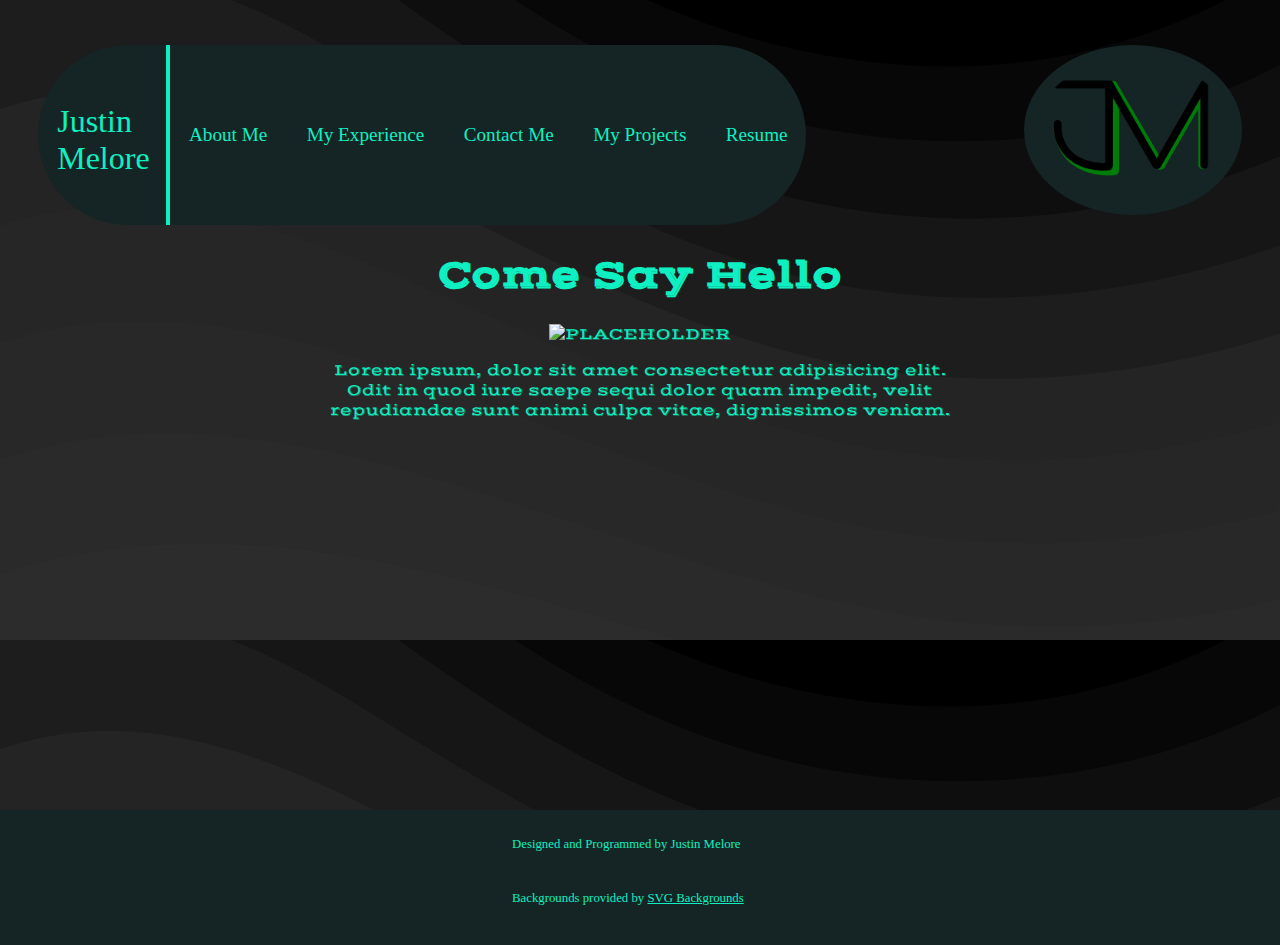
==== contactMe.html @ 192bf03c "Adjust the styling for the pages so that the footer is always at the bottom, added a Contact Me page" ====
<!DOCTYPE html>
<html lang="en">

<head>
    <meta charset="UTF-8">
    <meta http-equiv="X-UA-Compatible" content="IE=edge">
    <meta name="viewport" content="width=device-width, initial-scale=1.0">
    <meta name="author" content="Justin Melore">
    <meta name="description" content="I'm a coding student living in Arizona who specializes in object oriented programming. I'm interested
    in video game development and am honing my skills to create unique and high-functioning programs.">
    <meta property="og:title" content="Justin Melore">
    <meta property="og:description" content="I'm a coding student living in Arizona who specializes in object oriented programming. I'm interested
    in video game development and am honing my skills to create unique and high-functioning programs.">
    <meta property="og:type" content="website">
    <link rel="preconnect" href="https://fonts.googleapis.com">
    <link rel="preconnect" href="https://fonts.gstatic.com" crossorigin>
    <link href="https://fonts.googleapis.com/css2?family=Monoton&display=swap" rel="stylesheet">
    <link rel="preconnect" href="https://fonts.googleapis.com">
    <link rel="preconnect" href="https://fonts.gstatic.com" crossorigin>
    <link href="https://fonts.googleapis.com/css2?family=Vast+Shadow&display=swap" rel="stylesheet">
    <!--ruleset to use for using the font: font-family:font-family: 'Monoton', cursive;-->
    <!--ruleset to use the second font: font-family: 'Vast Shadow', cursive;-->
    <link rel="stylesheet" href="style.css">
    <link rel="icon" href="images/logo.png" size="32px">
    <title>Justin Melore</title>
</head>

<body>
    
    <!--Section for the navbar-->
    <div id="navbar">
        <nav>
            <div>Justin <span>Melore</span></div>
            <div id="seperator"></div>
            <a href="index.html">About Me</a>
            <a>My Experience</a>
            <a href="contactMe.html">Contact Me</a>
            <a>My Projects</a>
            <a href="resume.pdf" target="_blank">Resume</a>
        </nav>
        <img src="images/logo.png" alt="logo">
    </div>

    <!--Section for my Contact Info-->
    <section id="contactMe">
            <h1>Come Say Hello</h1>
            <img alt="PLACEHOLDER">
            <p>Lorem ipsum, dolor sit amet consectetur adipisicing elit. Odit in quod iure saepe sequi dolor quam impedit, 
                velit repudiandae sunt animi culpa vitae, dignissimos veniam.</p>
    </section> 

    <!--Section for the footer-->
    <footer>
        <p>Designed and Programmed by Justin Melore</p>
        <p>Backgrounds provided by <a href="https://www.svgbackgrounds.com/" target="_blank">SVG Backgrounds</a></p>
    </footer>
</body>
---- style.css ----
/*Webpage Colors*/
:root {
  --gray-background: #152424;
  --light-green: #0ef0c1;
  --light-blue: #1c90fc;
  --orange: #f5d61b;
}

/*Navbar Styling (Desktop Version)*/
#navbar {
  display: flex;
  justify-content: space-between;
  align-items: flex-start;
  flex-direction: row;
  margin-top: 5vh;
  margin-left: 3vw;
  margin-right: 3vw;
  color: var(--light-green);
}

#navbar img {
  box-sizing: border-box;
  width: 17vw;
  background-color: var(--gray-background);
  border-radius: 50%;
  padding: 1vw;
}

nav {
  box-sizing: border-box;
  width: 60vw;
  height: 20vh;
  display: flex;
  flex-direction: row;
  justify-content: space-between;
  align-items: center;
  display: flex;
  border: 0.5vw solid transparent;
  padding: 1vw;
  padding-top: 0.5vh;
  padding-bottom: 0.5vh;
  font-size: 1.5vw;
  border-radius: 10vw;
  background-color: var(--gray-background);
}

nav a {
  margin-top: 0%;
  color: var(--light-green);
}

#navbar div {
  display: flex;
  padding-top: 1vh;
  flex-direction: column;
  font-size: 2.5vw;
}

#seperator {
  height: 19vh;
  width: 0.25vw;
  position: absolute;
  background-color: var(--light-green);
  top: 0;
  left: 13vw;
}

/*About Me Styling (Desktop)*/
#triangle {
  width: 0;
  height: 0;
  margin-left: auto;
  margin-right: auto;
  margin-bottom: 0;
  border-left: 20vw solid transparent;
  border-right: 20vw solid transparent;
  border-bottom: 10vh solid var(--light-blue);
}

#aboutMe {
  display: flex;
  flex-direction: column;
  position: relative;
  width: auto;
  margin-left: 0;
  margin-right: 0;
  background-image: url(images/aboutMeBackground.svg);
  background-size: 100%;
  font-size: 1vw;
  padding-top: 10vh;
  padding-left: 5vw;
  padding-right: 5vw;
  font-family: "Vast Shadow", cursive;
  color: var(--gray-background);
  transition: color 0.5s;
}

#aboutMeMain {
  width: 50vw;
}

#aboutMeMain:hover {
  color: var(--light-green);
  transition: color 0.5s;
}

#aboutMe h1 {
  font-size: 4vw;
  font-style: italic;
  text-align: center;
  margin-bottom: 2vh;
  filter: contrast(1.75);
  width: 50vw;
  transform: translateY(-15vh);
}

#aboutMe p {
  width: 50vw;
  padding: 1vw;
  filter: contrast(1.75);
  transform: translateY(-15vh);
}

#mainPicture {
  width: 30vw;
  background-color: var(--gray-background);
  border: 0.25vw solid var(--light-green);
  border-radius: 100%;
  filter: sepia(100%) grayscale(100%) brightness(75%);
  transition: filter 0.5s, width 1s;
  position: absolute;
  top: 45vh;
  right: 5vw;
  z-index: 1;
}

#mainPicture:hover {
  filter: none;
  width: 35vw;
  transition: filter 0.5s, width 0.5s;
}

#bodyContainer {
  padding-bottom: 15vh;
}

/*Footer Styling (Desktop)*/
footer {
  box-sizing: border-box;
  background-color: var(--gray-background);
  color: var(--light-green);
  width: 100vw;
  height: 15vh;
  padding-top: 3vh;
  display: grid;
  justify-items: center;
  font-size: 1vw;
  position: absolute;
  bottom: 0;
  margin: 0;
  z-index: auto;
}

footer p {
  margin-top: 0;
  margin-bottom: 0;
  width: 20vw;
}

footer a {
  color: var(--light-green);
  text-decoration: underline;
}

footer a:hover {
  font-size: 1vw;
}

/*Contact Info Styling (Desktop)*/
#contactMe {
  font-family: "Vast Shadow", cursive;
  color: var(--light-green);
  height: 50.25vh;
  width: auto;
  margin-left: auto;
  margin-right: auto;
  text-align: center;
  display: flex;
  flex-direction: column;
  align-items: center;
}

#contactMe h1 {
  font-size: 3vw;
  width: 50vw;
}

#contactMe p {
  width: 50vw;
  display: flex;
  justify-self: end;
}

/*Universal  Styling*/
body {
  background-image: url(images/mainBackground.svg);
  background-size: 100%;
  margin: 0%;
  position: relative;
  min-height: 100vh;
}

a {
  transition: color 0.5s, font-size 0.5s;
  text-decoration: none;
}

a:hover {
  color: var(--orange);
  font-size: 125%;
  transition: color 0.5s, font-size 0.5s;
}
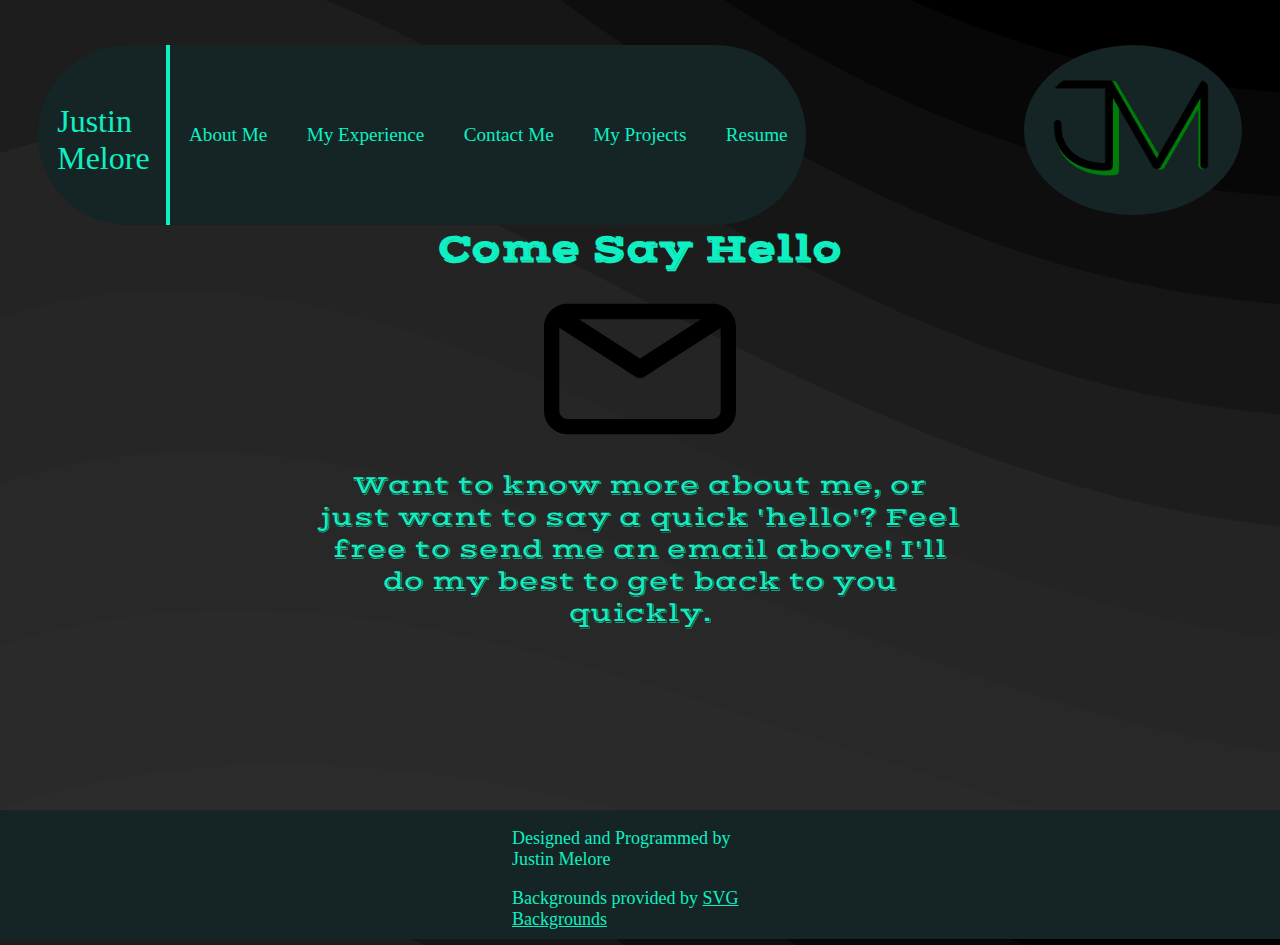
==== commit 10ecf67e: "Adjusted the styling for the Contact Me and About Me pages to account for multiple desktop screen si" ====
--- a/contactMe.html
+++ b/contactMe.html
@@ -1,6 +1,5 @@
 <!DOCTYPE html>
 <html lang="en">
-
 <head>
     <meta charset="UTF-8">
     <meta http-equiv="X-UA-Compatible" content="IE=edge">
@@ -26,32 +25,36 @@
 </head>
 
 <body>
-    
-    <!--Section for the navbar-->
-    <div id="navbar">
-        <nav>
-            <div>Justin <span>Melore</span></div>
-            <div id="seperator"></div>
-            <a href="index.html">About Me</a>
-            <a>My Experience</a>
-            <a href="contactMe.html">Contact Me</a>
-            <a>My Projects</a>
-            <a href="resume.pdf" target="_blank">Resume</a>
-        </nav>
-        <img src="images/logo.png" alt="logo">
+
+    <div class="container">
+        <!--Section for the navbar-->
+        <div id="navbar">
+            <nav>
+                <div>Justin <span>Melore</span></div>
+                <div id="seperator"></div>
+                <a href="index.html">About Me</a>
+                <a href="temporary.html">My Experience</a>
+                <a href="contactMe.html">Contact Me</a>
+                <a href="temporary.html">My Projects</a>
+                <a href="resume.pdf" target="_blank">Resume</a>
+            </nav>
+            <img src="images/logo.png" alt="logo">
+        </div>
+
+        <!--Section for my Contact Info-->
+        <section id="contactMe">
+                <h1>Come Say Hello</h1>
+                <a href="mailto:melorejustin@gmail.com"><img alt="Email" src="images/email.svg" title="Send me an email"></a>
+                <p>Want to know more about me, or just want to say a quick 'hello'? Feel free to send me an email above! I'll do my best 
+                    to get back to you quickly.</p>
+        </section> 
+
+        <!--Section for the footer-->
+        <footer>
+            <p>Designed and Programmed by Justin Melore</p>
+            <p>Backgrounds provided by <a href="https://www.svgbackgrounds.com/" target="_blank">SVG Backgrounds</a></p>
+        </footer>
     </div>
 
-    <!--Section for my Contact Info-->
-    <section id="contactMe">
-            <h1>Come Say Hello</h1>
-            <img alt="PLACEHOLDER">
-            <p>Lorem ipsum, dolor sit amet consectetur adipisicing elit. Odit in quod iure saepe sequi dolor quam impedit, 
-                velit repudiandae sunt animi culpa vitae, dignissimos veniam.</p>
-    </section> 
-
-    <!--Section for the footer-->
-    <footer>
-        <p>Designed and Programmed by Justin Melore</p>
-        <p>Backgrounds provided by <a href="https://www.svgbackgrounds.com/" target="_blank">SVG Backgrounds</a></p>
-    </footer>
-</body>+</body>
+</html>--- a/style.css
+++ b/style.css
@@ -81,25 +81,22 @@
   display: flex;
   flex-direction: column;
   position: relative;
-  width: auto;
+  width: 100%;
+  height: 100%;
   margin-left: 0;
   margin-right: 0;
   background-image: url(images/aboutMeBackground.svg);
-  background-size: 100%;
-  font-size: 1vw;
-  padding-top: 10vh;
-  padding-left: 5vw;
-  padding-right: 5vw;
+  background-size: cover;
+  font-size: 1.6vw;
   font-family: "Vast Shadow", cursive;
   color: var(--gray-background);
   transition: color 0.5s;
-}
-
-#aboutMeMain {
-  width: 50vw;
-}
-
-#aboutMeMain:hover {
+  box-sizing: border-box;
+  flex-wrap: wrap;
+  transition: color 0.5s;
+}
+
+#aboutMe:hover {
   color: var(--light-green);
   transition: color 0.5s;
 }
@@ -109,39 +106,47 @@
   font-style: italic;
   text-align: center;
   margin-bottom: 2vh;
+  margin-top: 0;
   filter: contrast(1.75);
   width: 50vw;
-  transform: translateY(-15vh);
-}
-
-#aboutMe p {
-  width: 50vw;
-  padding: 1vw;
+}
+
+#aboutMe div {
+  width: 50vw;
   filter: contrast(1.75);
-  transform: translateY(-15vh);
+  margin-left: 1vw;
+  margin-bottom: 0;
+}
+
+#aboutMe div a {
+  font-size: 1.6vw;
 }
 
 #mainPicture {
-  width: 30vw;
+  width: 40vw;
   background-color: var(--gray-background);
   border: 0.25vw solid var(--light-green);
   border-radius: 100%;
   filter: sepia(100%) grayscale(100%) brightness(75%);
   transition: filter 0.5s, width 1s;
   position: absolute;
-  top: 45vh;
+  top: 40vh;
   right: 5vw;
   z-index: 1;
 }
 
 #mainPicture:hover {
   filter: none;
-  width: 35vw;
+  width: 45vw;
   transition: filter 0.5s, width 0.5s;
 }
 
-#bodyContainer {
-  padding-bottom: 15vh;
+.container {
+  height: 100%;
+}
+
+/*About Me Styling (Landscape view)*/
+@media (max-width: 768px) {
 }
 
 /*Footer Styling (Desktop)*/
@@ -149,15 +154,12 @@
   box-sizing: border-box;
   background-color: var(--gray-background);
   color: var(--light-green);
-  width: 100vw;
-  height: 15vh;
-  padding-top: 3vh;
+  width: 100%;
+  height: auto;
+  padding-top: 1vh;
   display: grid;
   justify-items: center;
-  font-size: 1vw;
-  position: absolute;
-  bottom: 0;
-  margin: 0;
+  font-size: 2vh;
   z-index: auto;
 }
 
@@ -165,6 +167,7 @@
   margin-top: 0;
   margin-bottom: 0;
   width: 20vw;
+  margin: 1vh;
 }
 
 footer a {
@@ -173,14 +176,14 @@
 }
 
 footer a:hover {
-  font-size: 1vw;
+  font-size: 2vh;
 }
 
 /*Contact Info Styling (Desktop)*/
 #contactMe {
   font-family: "Vast Shadow", cursive;
   color: var(--light-green);
-  height: 50.25vh;
+  height: 65vh;
   width: auto;
   margin-left: auto;
   margin-right: auto;
@@ -188,26 +191,99 @@
   display: flex;
   flex-direction: column;
   align-items: center;
+  position: relative;
+  box-sizing: border-box;
 }
 
 #contactMe h1 {
   font-size: 3vw;
   width: 50vw;
+  margin: 0;
 }
 
 #contactMe p {
   width: 50vw;
-  display: flex;
-  justify-self: end;
+  font-size: 2vw;
+  margin: 0;
+}
+
+#contactMe a {
+  width: 15vw;
+  transition: filter 0.5s, transform 0.5s;
+}
+
+#contactMe a:hover {
+  filter: invert(100%);
+  transform: translateY(-3vh);
+  transition: filter 0.5s, transform 0.5s;
+}
+
+/*Experiences Page Styling*/
+#experiences {
+  display: flex;
+  flex-direction: column;
+  align-items: center;
+}
+
+#experiences h1 {
+  width: 50vw;
+}
+
+#experiences p {
+  width: 50vw;
+}
+
+/*Temporary Page Styling*/
+#temporaryBody {
+  background-image: url(images/temporary.svg);
+  background-size: cover;
+  display: grid;
+  justify-items: center;
+  align-items: center;
+}
+
+#temporary {
+  box-sizing: border-box;
+  padding: 1vw;
+  width: 100vh;
+  height: 75vh;
+  display: flex;
+  flex-direction: column;
+  align-items: center;
+  justify-content: center;
+  color: var(--light-green);
+  font-family: "Vast Shadow", cursive;
+  background-color: var(--gray-background);
+  border: 0.5vw solid var(--light-green);
+  border-radius: 1vw;
+}
+
+#temporary h1 {
+  font-size: 3vw;
+}
+
+#temporary p {
+  width: 40vw;
+  font-size: 2vw;
+}
+
+#temporary img {
+  width: 10vw;
+  filter: invert(100%) brightness(90%);
 }
 
 /*Universal  Styling*/
-body {
+html {
+  height: 100%;
+}
+
+html body {
   background-image: url(images/mainBackground.svg);
-  background-size: 100%;
-  margin: 0%;
+  background-size: cover;
+  margin: 0;
+  padding: 0;
   position: relative;
-  min-height: 100vh;
+  height: 100%;
 }
 
 a {
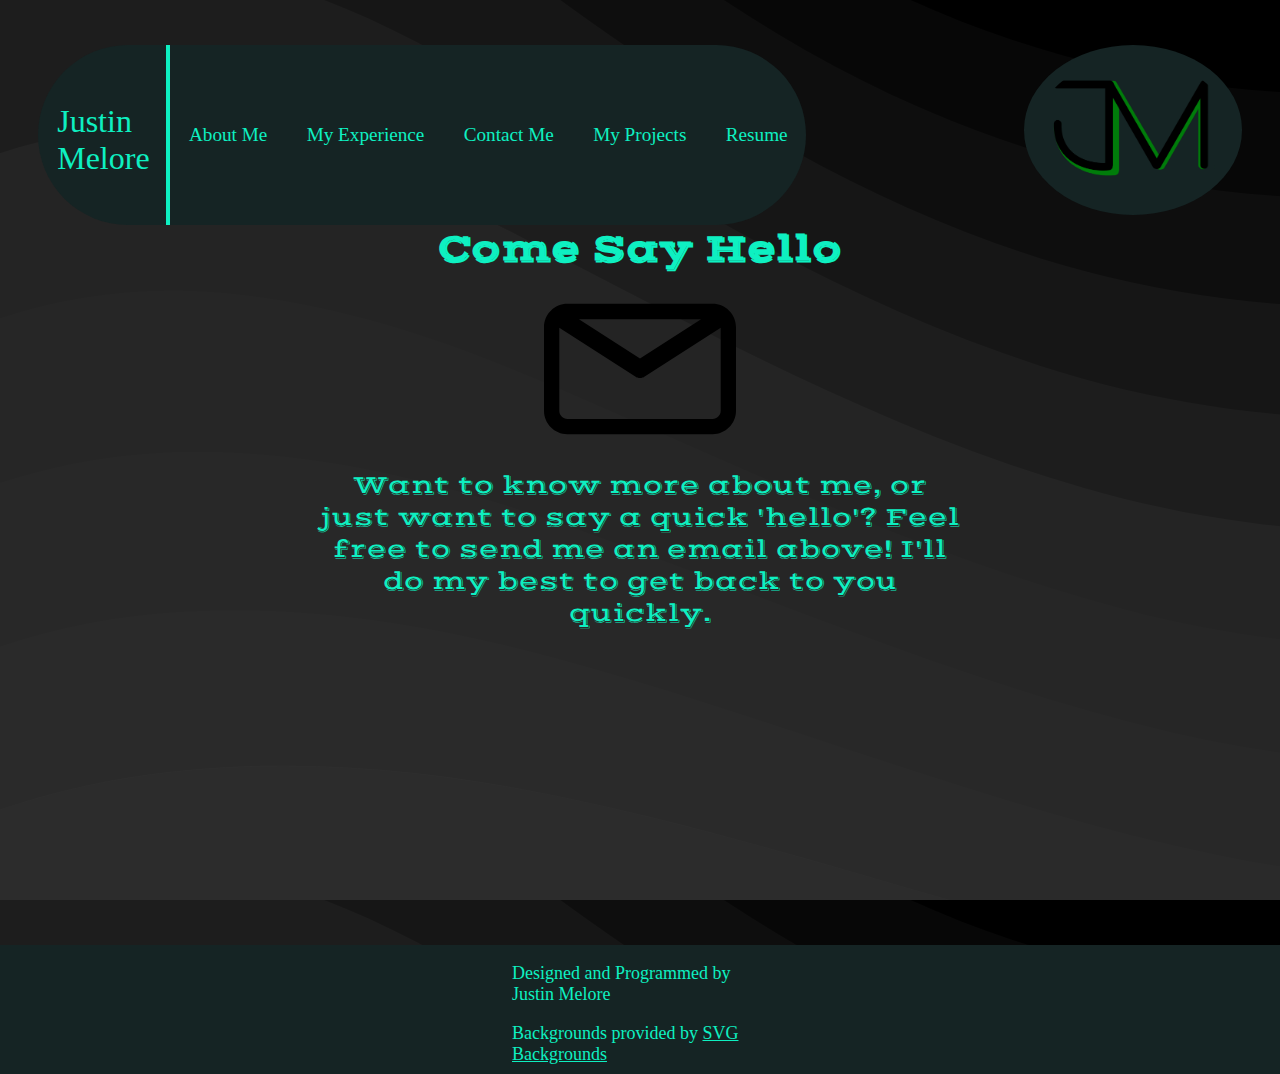
==== commit d91e2b47: "Fixed a proroblem that caused the contact information on the Contact Me page to cover the footer" ====
--- a/contactMe.html
+++ b/contactMe.html
@@ -48,13 +48,13 @@
                 <p>Want to know more about me, or just want to say a quick 'hello'? Feel free to send me an email above! I'll do my best 
                     to get back to you quickly.</p>
         </section> 
-
-        <!--Section for the footer-->
-        <footer>
-            <p>Designed and Programmed by Justin Melore</p>
-            <p>Backgrounds provided by <a href="https://www.svgbackgrounds.com/" target="_blank">SVG Backgrounds</a></p>
-        </footer>
     </div>
+    <!--Section for the footer-->
+    <footer>
+        <p>Designed and Programmed by Justin Melore</p>
+        <p>Backgrounds provided by <a href="https://www.svgbackgrounds.com/" target="_blank">SVG Backgrounds</a></p>
+    </footer>
+    
 
 </body>
 </html>--- a/style.css
+++ b/style.css
@@ -7,216 +7,548 @@
 }
 
 /*Navbar Styling (Desktop Version)*/
-#navbar {
-  display: flex;
-  justify-content: space-between;
-  align-items: flex-start;
-  flex-direction: row;
-  margin-top: 5vh;
-  margin-left: 3vw;
-  margin-right: 3vw;
-  color: var(--light-green);
-}
-
-#navbar img {
-  box-sizing: border-box;
-  width: 17vw;
-  background-color: var(--gray-background);
-  border-radius: 50%;
-  padding: 1vw;
-}
-
-nav {
-  box-sizing: border-box;
-  width: 60vw;
-  height: 20vh;
-  display: flex;
-  flex-direction: row;
-  justify-content: space-between;
-  align-items: center;
-  display: flex;
-  border: 0.5vw solid transparent;
-  padding: 1vw;
-  padding-top: 0.5vh;
-  padding-bottom: 0.5vh;
-  font-size: 1.5vw;
-  border-radius: 10vw;
-  background-color: var(--gray-background);
-}
-
-nav a {
-  margin-top: 0%;
-  color: var(--light-green);
-}
-
-#navbar div {
-  display: flex;
-  padding-top: 1vh;
-  flex-direction: column;
-  font-size: 2.5vw;
-}
-
-#seperator {
-  height: 19vh;
-  width: 0.25vw;
-  position: absolute;
-  background-color: var(--light-green);
-  top: 0;
-  left: 13vw;
+@media (min-width: 1025px) {
+  #navbar {
+    display: flex;
+    justify-content: space-between;
+    align-items: flex-start;
+    flex-direction: row;
+    margin-top: 5vh;
+    margin-left: 3vw;
+    margin-right: 3vw;
+    color: var(--light-green);
+  }
+
+  #navbar img {
+    box-sizing: border-box;
+    width: 17vw;
+    background-color: var(--gray-background);
+    border-radius: 50%;
+    padding: 1vw;
+  }
+
+  nav {
+    box-sizing: border-box;
+    width: 60vw;
+    height: 20vh;
+    display: flex;
+    flex-direction: row;
+    justify-content: space-between;
+    align-items: center;
+    display: flex;
+    border: 0.5vw solid transparent;
+    padding: 1vw;
+    padding-top: 0.5vh;
+    padding-bottom: 0.5vh;
+    font-size: 1.5vw;
+    border-radius: 10vw;
+    background-color: var(--gray-background);
+  }
+
+  nav a {
+    margin-top: 0%;
+    color: var(--light-green);
+  }
+
+  #navbar div {
+    display: flex;
+    padding-top: 1vh;
+    flex-direction: column;
+    font-size: 2.5vw;
+  }
+
+  #seperator {
+    height: 19vh;
+    width: 0.25vw;
+    position: absolute;
+    background-color: var(--light-green);
+    top: 0;
+    left: 13vw;
+  }
+}
+
+/*Navbar Styling (Portrait Version)*/
+@media only screen and (max-width: 1024px) and (orientation: portrait) {
+  #navbar {
+    display: flex;
+    justify-content: space-between;
+    align-items: center;
+    flex-direction: row;
+    margin: 2vh 3vw 1vh 3vw;
+    color: var(--light-green);
+  }
+
+  #navbar img {
+    box-sizing: border-box;
+    width: 30vw;
+    background-color: var(--gray-background);
+    border-radius: 50%;
+    padding: 1vw;
+  }
+
+  nav {
+    box-sizing: border-box;
+    width: 60vw;
+    height: 10vh;
+    display: flex;
+    flex-direction: row;
+    justify-content: space-between;
+    align-items: center;
+    display: flex;
+    border: 0.5vw solid transparent;
+    padding: 1vw;
+    padding-top: 0.5vh;
+    padding-bottom: 0.5vh;
+    font-size: 1.5vw;
+    border-radius: 10vw;
+    background-color: var(--gray-background);
+    position: relative;
+  }
+
+  nav a {
+    margin-top: 0%;
+    color: var(--light-green);
+  }
+
+  #navbar div {
+    display: flex;
+    padding-top: 1vh;
+    flex-direction: column;
+    font-size: 2.5vw;
+  }
+
+  #seperator {
+    height: 9vh;
+    width: 0.25vw;
+    position: absolute;
+    background-color: var(--light-green);
+    top: -0.25vh;
+    left: 10vw;
+  }
+}
+
+/*Navbar Styling (Mobile Landscape Version)*/
+@media only screen and (orientation: landscape) and (max-width: 1024px) {
+  #navbar {
+    display: flex;
+    justify-content: space-between;
+    align-items: flex-start;
+    flex-direction: row;
+    margin-top: 5vh;
+    margin-left: 3vw;
+    margin-right: 3vw;
+    color: var(--light-green);
+  }
+
+  #navbar img {
+    box-sizing: border-box;
+    width: 23vw;
+    background-color: var(--gray-background);
+    border-radius: 50%;
+    padding: 1vw;
+  }
+
+  nav {
+    box-sizing: border-box;
+    width: 60vw;
+    height: 15vh;
+    display: flex;
+    flex-direction: row;
+    justify-content: space-between;
+    align-items: center;
+    display: flex;
+    border: 0.5vw solid transparent;
+    padding: 1vw;
+    padding-top: 0.5vh;
+    padding-bottom: 0.5vh;
+    font-size: 1.5vw;
+    border-radius: 10vw;
+    background-color: var(--gray-background);
+  }
+
+  nav a {
+    margin-top: 0%;
+    color: var(--light-green);
+  }
+
+  #navbar div {
+    display: flex;
+    padding-top: 1vh;
+    flex-direction: column;
+    font-size: 2.5vw;
+  }
+
+  #seperator {
+    height: 14vh;
+    width: 0.25vw;
+    position: absolute;
+    background-color: var(--light-green);
+    top: 0;
+    left: 13vw;
+  }
 }
 
 /*About Me Styling (Desktop)*/
-#triangle {
-  width: 0;
-  height: 0;
-  margin-left: auto;
-  margin-right: auto;
-  margin-bottom: 0;
-  border-left: 20vw solid transparent;
-  border-right: 20vw solid transparent;
-  border-bottom: 10vh solid var(--light-blue);
-}
-
-#aboutMe {
-  display: flex;
-  flex-direction: column;
-  position: relative;
-  width: 100%;
-  height: 100%;
-  margin-left: 0;
-  margin-right: 0;
-  background-image: url(images/aboutMeBackground.svg);
-  background-size: cover;
-  font-size: 1.6vw;
-  font-family: "Vast Shadow", cursive;
-  color: var(--gray-background);
-  transition: color 0.5s;
-  box-sizing: border-box;
-  flex-wrap: wrap;
-  transition: color 0.5s;
-}
-
-#aboutMe:hover {
-  color: var(--light-green);
-  transition: color 0.5s;
-}
-
-#aboutMe h1 {
-  font-size: 4vw;
-  font-style: italic;
-  text-align: center;
-  margin-bottom: 2vh;
-  margin-top: 0;
-  filter: contrast(1.75);
-  width: 50vw;
-}
-
-#aboutMe div {
-  width: 50vw;
-  filter: contrast(1.75);
-  margin-left: 1vw;
-  margin-bottom: 0;
-}
-
-#aboutMe div a {
-  font-size: 1.6vw;
-}
-
-#mainPicture {
-  width: 40vw;
-  background-color: var(--gray-background);
-  border: 0.25vw solid var(--light-green);
-  border-radius: 100%;
-  filter: sepia(100%) grayscale(100%) brightness(75%);
-  transition: filter 0.5s, width 1s;
-  position: absolute;
-  top: 40vh;
-  right: 5vw;
-  z-index: 1;
-}
-
-#mainPicture:hover {
-  filter: none;
-  width: 45vw;
-  transition: filter 0.5s, width 0.5s;
-}
-
-.container {
-  height: 100%;
-}
-
-/*About Me Styling (Landscape view)*/
-@media (max-width: 768px) {
+@media only screen and (orientation: landscape) and (min-width: 1025px) {
+  #triangle {
+    width: 0;
+    height: 0;
+    margin-left: auto;
+    margin-right: auto;
+    margin-bottom: 0;
+    border-left: 20vw solid transparent;
+    border-right: 20vw solid transparent;
+    border-bottom: 10vh solid var(--light-blue);
+  }
+
+  #aboutMe {
+    display: flex;
+    flex-direction: column;
+    position: relative;
+    width: 100%;
+    height: 100%;
+    margin-left: 0;
+    margin-right: 0;
+    background-image: url(images/aboutMeBackground.svg);
+    background-size: cover;
+    font-size: 1.6vw;
+    font-family: 'Vast Shadow', cursive;
+    color: var(--gray-background);
+    transition: color 0.5s;
+    box-sizing: border-box;
+    flex-wrap: wrap;
+    transition: color 0.5s;
+  }
+
+  #aboutMe:hover {
+    color: var(--light-green);
+    transition: color 0.5s;
+  }
+
+  #aboutMe h1 {
+    font-size: 4vw;
+    font-style: italic;
+    text-align: center;
+    margin-bottom: 2vh;
+    margin-top: 0;
+    filter: contrast(1.75);
+    width: 50vw;
+  }
+
+  #aboutMe div {
+    width: 50vw;
+    filter: contrast(1.75);
+    margin-left: 1vw;
+    margin-bottom: 0;
+  }
+
+  #aboutMe div a {
+    font-size: 1.6vw;
+  }
+
+  #mainPicture {
+    width: 40vw;
+    background-color: var(--gray-background);
+    border: 0.25vw solid var(--light-green);
+    border-radius: 100%;
+    filter: sepia(100%) grayscale(100%) brightness(75%);
+    transition: filter 0.5s, width 1s;
+    position: absolute;
+    top: 10%;
+    right: 5vw;
+    z-index: 1;
+  }
+
+  #mainPicture:hover {
+    filter: none;
+    width: 45vw;
+    transition: filter 0.5s, width 0.5s;
+  }
+
+  .container {
+    height: 100%;
+  }
+}
+
+/*About Me Styling (Portrait view)*/
+@media only screen and (max-width: 1024px) and (orientation: portrait) {
+  #triangle {
+    width: 0;
+    height: 0;
+    margin-left: auto;
+    margin-right: auto;
+    margin-bottom: 0;
+    border-left: 20vw solid transparent;
+    border-right: 20vw solid transparent;
+    border-bottom: 10vh solid var(--light-blue);
+    transform: translateY(0.5vh);
+  }
+
+  #aboutMe {
+    display: flex;
+    flex-direction: column;
+    position: relative;
+    align-items: center;
+    width: 100vw;
+    min-height: 75%;
+    max-height: auto;
+    margin-left: 0;
+    margin-right: 0;
+    background-image: url(images/aboutMeBackground.svg);
+    background-size: cover;
+    font-size: 3vw;
+    font-family: 'Vast Shadow', cursive;
+    color: var(--light-green);
+    transition: color 0.5s;
+    box-sizing: border-box;
+    flex-wrap: wrap;
+  }
+
+  #aboutMe h1 {
+    font-size: 5vw;
+    font-style: italic;
+    text-align: center;
+    margin-bottom: 2vh;
+    margin-top: 0;
+    filter: contrast(1.75);
+    width: 50vw;
+    order: 2;
+    margin-top: 1vh;
+  }
+
+  #aboutMe div {
+    width: 96vw;
+    filter: contrast(1.75);
+    margin-bottom: 1vh;
+    order: 3;
+    margin-left: auto;
+    margin-right: auto;
+  }
+
+  #aboutMe div a {
+    font-size: 3vw;
+  }
+
+  #mainPicture {
+    margin-top: 2vh;
+    width: 50vw;
+    background-color: var(--gray-background);
+    border-radius: 100%;
+    z-index: 1;
+    order: 1;
+  }
+
+  .container {
+    height: 100%;
+  }
+}
+
+/*About Me Styling (Mobile Landscape)*/
+@media only screen and (orientation: landscape) and (max-width: 1025px) {
+  #triangle {
+    width: 0;
+    height: 0;
+    margin-left: auto;
+    margin-right: auto;
+    margin-bottom: 0;
+    border-left: 20vw solid transparent;
+    border-right: 20vw solid transparent;
+    border-bottom: 10vh solid var(--light-blue);
+    transform: translateY(0.5vh);
+  }
+
+  #aboutMe {
+    display: flex;
+    flex-direction: column;
+    position: relative;
+    align-items: center;
+    width: 100vw;
+    min-height: 75%;
+    max-height: auto;
+    margin-left: 0;
+    margin-right: 0;
+    background-image: url(images/aboutMeBackground.svg);
+    background-size: cover;
+    font-size: 2vw;
+    font-family: 'Vast Shadow', cursive;
+    color: var(--light-green);
+    transition: color 0.5s;
+    box-sizing: border-box;
+    flex-wrap: wrap;
+  }
+
+  #aboutMe h1 {
+    font-size: 3vw;
+    font-style: italic;
+    text-align: center;
+    margin-bottom: 2vh;
+    margin-top: 0;
+    filter: contrast(1.75);
+    width: 50vw;
+    order: 2;
+    margin-top: 1vh;
+  }
+
+  #aboutMe div {
+    width: 96vw;
+    filter: contrast(1.75);
+    margin-bottom: 1vh;
+    order: 3;
+    margin-left: auto;
+    margin-right: auto;
+  }
+
+  #aboutMe div a {
+    font-size: 2vw;
+  }
+
+  #mainPicture {
+    margin-top: 2vh;
+    width: 30vw;
+    background-color: var(--gray-background);
+    border-radius: 100%;
+    z-index: 1;
+    order: 1;
+  }
+
+  .container {
+    height: 100%;
+  }
 }
 
 /*Footer Styling (Desktop)*/
-footer {
-  box-sizing: border-box;
-  background-color: var(--gray-background);
-  color: var(--light-green);
-  width: 100%;
-  height: auto;
-  padding-top: 1vh;
-  display: grid;
-  justify-items: center;
-  font-size: 2vh;
-  z-index: auto;
-}
-
-footer p {
-  margin-top: 0;
-  margin-bottom: 0;
-  width: 20vw;
-  margin: 1vh;
-}
-
-footer a {
-  color: var(--light-green);
-  text-decoration: underline;
-}
-
-footer a:hover {
-  font-size: 2vh;
+@media only screen and (orientation: landscape) and (min-width: 1025px) {
+  footer {
+    box-sizing: border-box;
+    background-color: var(--gray-background);
+    color: var(--light-green);
+    width: 100%;
+    height: auto;
+    padding-top: 1vh;
+    display: grid;
+    justify-items: center;
+    font-size: 2vh;
+    z-index: auto;
+  }
+
+  footer p {
+    margin-top: 0;
+    margin-bottom: 0;
+    width: 20vw;
+    margin: 1vh;
+  }
+
+  footer a {
+    color: var(--light-green);
+    text-decoration: underline;
+  }
+
+  footer a:hover {
+    font-size: 2vh;
+  }
+}
+
+/*Footer Styling (Portrait Version)*/
+@media only screen and (max-width: 1024px) and (orientation: portrait) {
+  footer {
+    box-sizing: border-box;
+    background-color: var(--gray-background);
+    color: var(--light-green);
+    width: 100%;
+    height: auto;
+    padding-top: 0.5vh;
+    display: grid;
+    justify-items: center;
+    font-size: 1vh;
+    z-index: auto;
+  }
+
+  footer p {
+    margin-top: 0;
+    margin-bottom: 0;
+    width: 20vw;
+    margin: 0.5vh;
+  }
+
+  footer a {
+    text-decoration: underline;
+  }
+}
+
+/*Footer Styling (Mobile Landscape Version)*/
+@media only screen and (orientation: landscape) and (max-width: 1024px) {
+  footer {
+    box-sizing: border-box;
+    background-color: var(--gray-background);
+    color: var(--light-green);
+    width: 100%;
+    height: auto;
+    padding-top: 1vh;
+    display: grid;
+    justify-items: center;
+    font-size: 2vh;
+    z-index: auto;
+  }
+
+  footer p {
+    margin-top: 0;
+    margin-bottom: 0;
+    width: 20vw;
+    margin: 1vh;
+  }
+
+  footer a {
+    color: var(--light-green);
+    text-decoration: underline;
+  }
+
+  footer a:hover {
+    font-size: 2vh;
+  }
 }
 
 /*Contact Info Styling (Desktop)*/
-#contactMe {
-  font-family: "Vast Shadow", cursive;
-  color: var(--light-green);
-  height: 65vh;
-  width: auto;
-  margin-left: auto;
-  margin-right: auto;
-  text-align: center;
-  display: flex;
-  flex-direction: column;
-  align-items: center;
-  position: relative;
-  box-sizing: border-box;
-}
-
-#contactMe h1 {
-  font-size: 3vw;
-  width: 50vw;
-  margin: 0;
-}
-
-#contactMe p {
-  width: 50vw;
-  font-size: 2vw;
-  margin: 0;
-}
-
-#contactMe a {
-  width: 15vw;
-  transition: filter 0.5s, transform 0.5s;
-}
-
-#contactMe a:hover {
-  filter: invert(100%);
-  transform: translateY(-3vh);
-  transition: filter 0.5s, transform 0.5s;
-}
+@media only screen and (orientation: landscape) and (min-width: 1025px) {
+  #contactMe {
+    font-family: 'Vast Shadow', cursive;
+    color: var(--light-green);
+    height: 65vh;
+    width: auto;
+    margin-left: auto;
+    margin-right: auto;
+    text-align: center;
+    display: flex;
+    flex-direction: column;
+    align-items: center;
+    position: relative;
+    box-sizing: border-box;
+  }
+
+  #contactMe h1 {
+    font-size: 3vw;
+    width: 50vw;
+    margin: 0;
+  }
+
+  #contactMe p {
+    width: 50vw;
+    font-size: 2vw;
+    margin: 0;
+  }
+
+  #contactMe a {
+    width: 15vw;
+    transition: filter 0.5s, transform 0.5s;
+  }
+
+  #contactMe a:hover {
+    filter: invert(100%);
+    transform: translateY(-3vh);
+    transition: filter 0.5s, transform 0.5s;
+  }
+}
+
+/*Contact Info Styling (Portrait)*/
 
 /*Experiences Page Styling*/
 #experiences {
@@ -252,7 +584,7 @@
   align-items: center;
   justify-content: center;
   color: var(--light-green);
-  font-family: "Vast Shadow", cursive;
+  font-family: 'Vast Shadow', cursive;
   background-color: var(--gray-background);
   border: 0.5vw solid var(--light-green);
   border-radius: 1vw;
@@ -272,27 +604,73 @@
   filter: invert(100%) brightness(90%);
 }
 
-/*Universal  Styling*/
-html {
-  height: 100%;
-}
-
-html body {
-  background-image: url(images/mainBackground.svg);
-  background-size: cover;
-  margin: 0;
-  padding: 0;
-  position: relative;
-  height: 100%;
-}
-
-a {
-  transition: color 0.5s, font-size 0.5s;
-  text-decoration: none;
-}
-
-a:hover {
-  color: var(--orange);
-  font-size: 125%;
-  transition: color 0.5s, font-size 0.5s;
-}
+/*Universal  Styling Desktop*/
+@media only screen and (min-width: 1025px) {
+  html {
+    height: 100%;
+  }
+
+  html body {
+    background-image: url(images/mainBackground.svg);
+    background-size: cover;
+    margin: 0;
+    padding: 0;
+    position: relative;
+    height: 100%;
+  }
+
+  a {
+    transition: color 0.5s, font-size 0.5s;
+    text-decoration: none;
+  }
+
+  a:hover {
+    color: var(--orange);
+    font-size: 125%;
+    transition: color 0.5s, font-size 0.5s;
+  }
+}
+
+/*Universal Styling (Portrait view)*/
+@media only screen and (max-width: 1024px) and (orientation: portrait) {
+  html {
+    height: 100%;
+    width: 100vw;
+  }
+
+  html body {
+    background-image: url(images/mainBackground.svg);
+    background-size: cover;
+    margin: 0;
+    padding: 0;
+    position: relative;
+    height: 100%;
+  }
+
+  a {
+    text-decoration: none;
+    color: var(--orange);
+  }
+}
+
+/*Universal Styling (Mobile Landscape Version)*/
+@media only screen and (orientation: landscape) and (max-width: 1024px) {
+  html {
+    height: 100%;
+    width: 100vw;
+  }
+
+  html body {
+    background-image: url(images/mainBackground.svg);
+    background-size: cover;
+    margin: 0;
+    padding: 0;
+    position: relative;
+    height: 100%;
+  }
+
+  a {
+    text-decoration: none;
+    color: var(--orange);
+  }
+}
